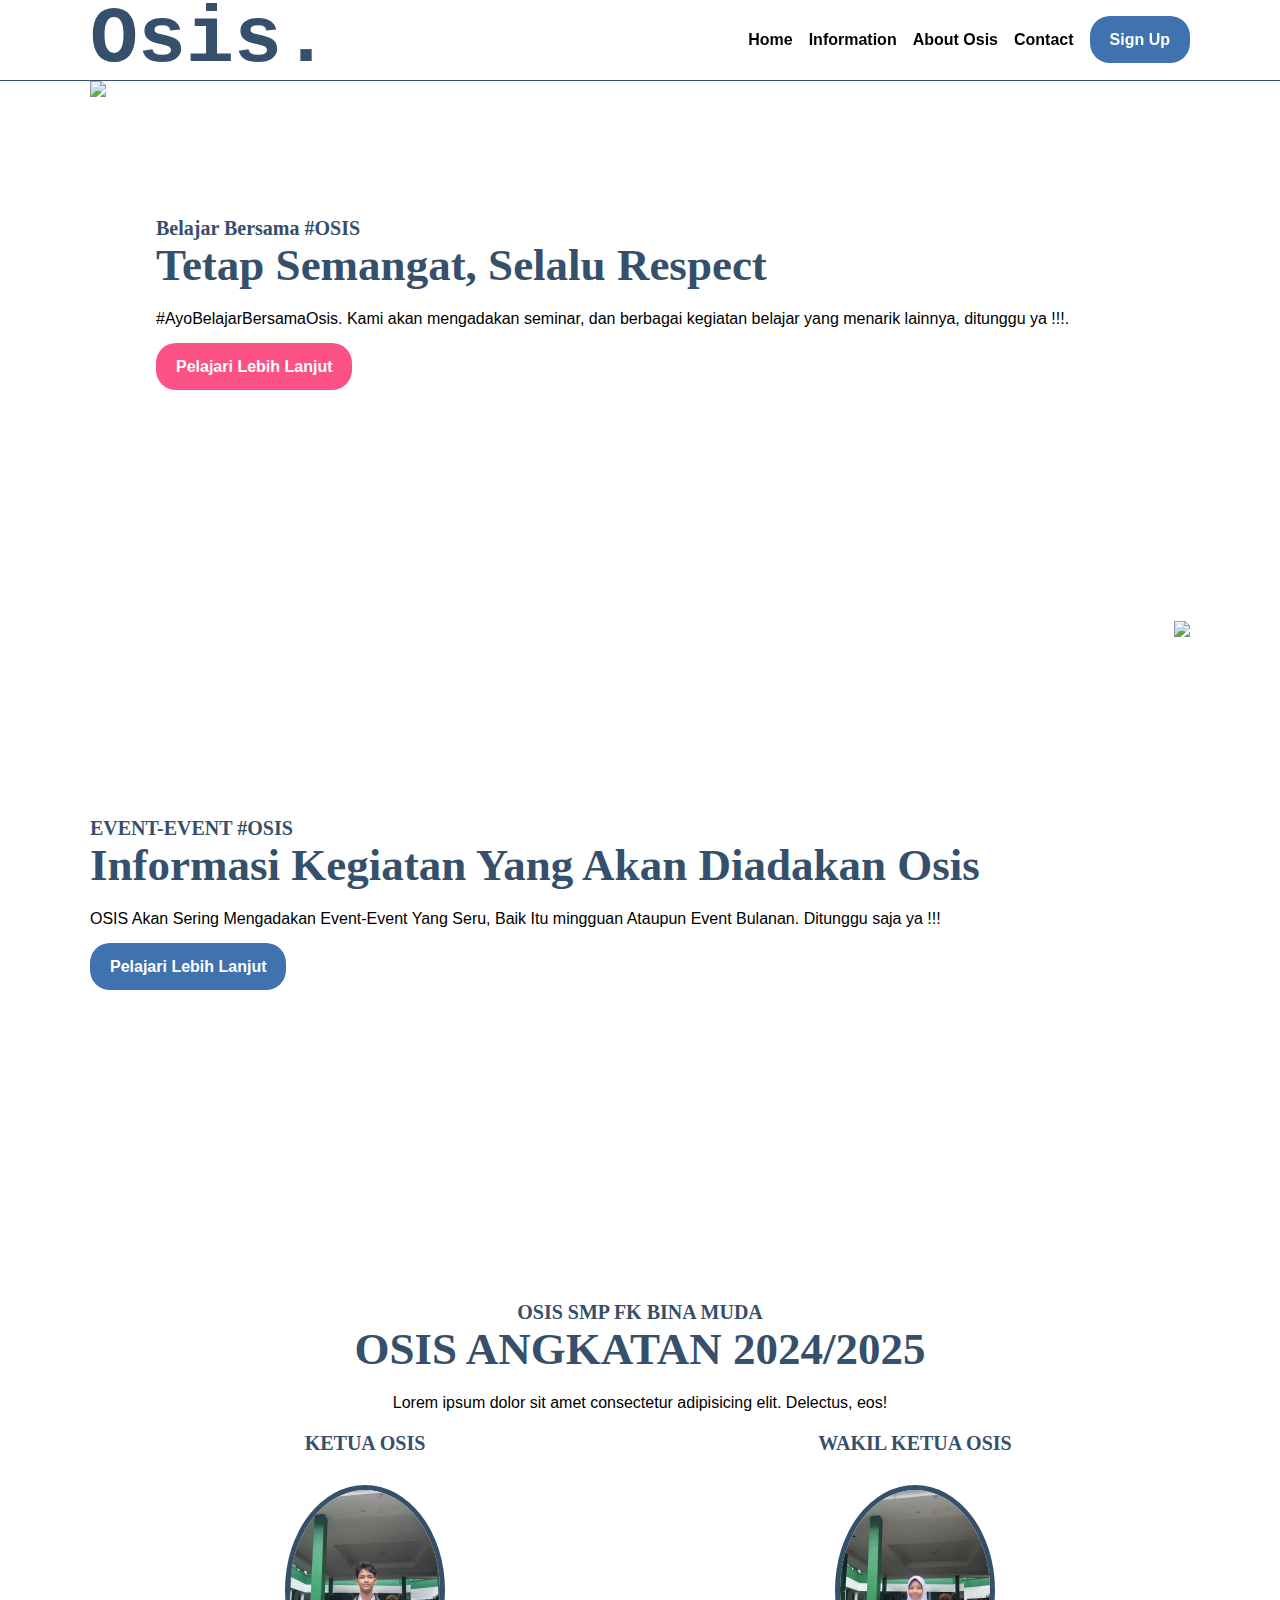
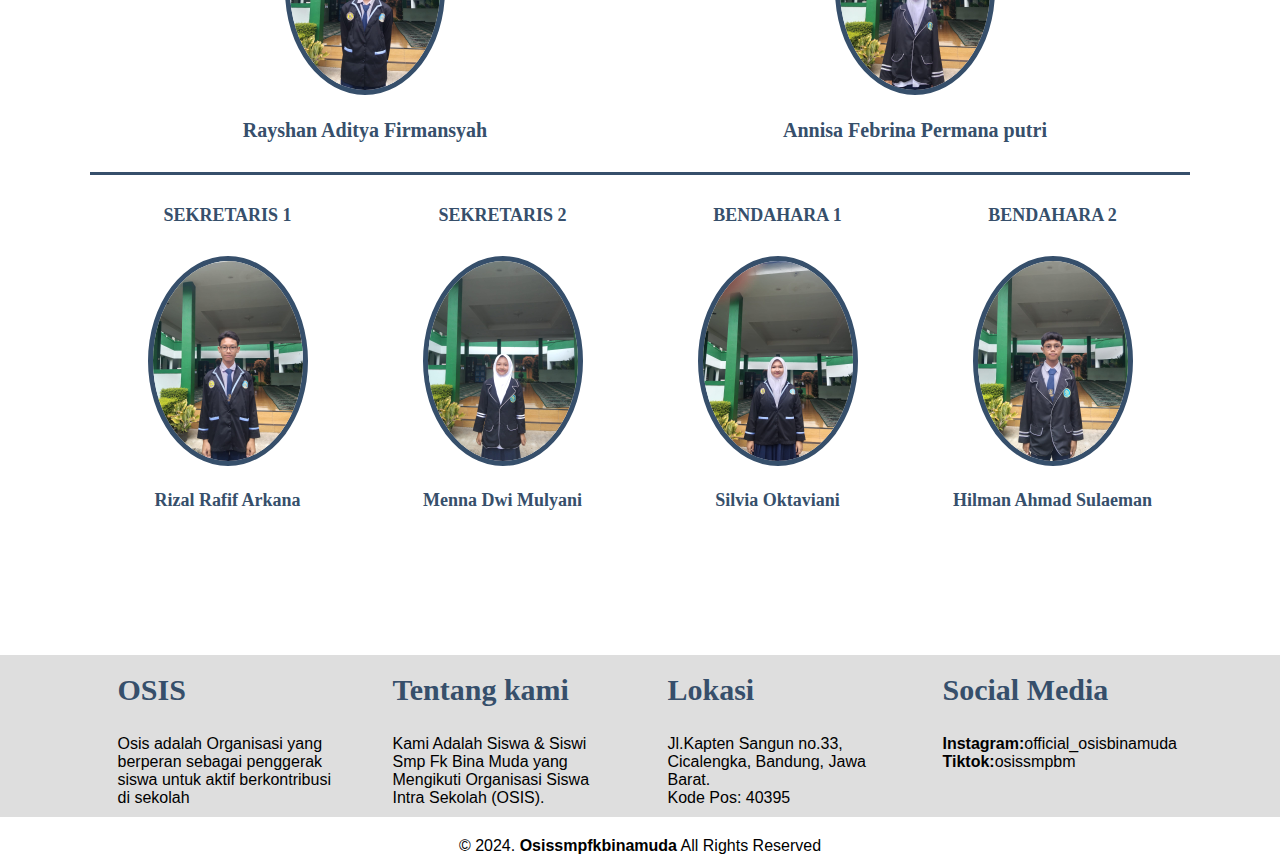
==== index.html @ fedc7f37 "Perubahan nama" ====
<!DOCTYPE html>
<html lang="en">
<head>
    <meta charset="UTF-8">
    <meta name="viewport" content="width=device-width, initial-scale=1.0">
    <title>Project 1</title>
    <link rel="stylesheet" href="style.css" />
</head>
<body>
    <nav>
        <div class="wrapper">
            <div  class="lo-me">
                <div class="logo">
                    <a href="">Osis.</a>
                </div>
                <div class="menu">
                    <ul>
                        <li><a href="#home">Home</a></li>
                        <li><a href="#Information">Information</a></li>
                        <li><a href="#About-osis">About Osis</a></li>
                        <li><a href="#Contact">Contact</a></li>
                        <li><a href=""class="tbl-biru">Sign Up</a></li>
                    </ul>
                </div>
            </div>
        </div>
    </nav>
    <div class="wrapper">
        <!--untuk home-->
        <section id="home">
                <img src="https://img.freepik.com/free-vector/learning-new-things-concept-illustration_114360-20638.jpg?t=st=1713947820~exp=1713951420~hmac=751a2a6a171db244f24c9e9d3a30c511dcdeebb9374359d04797b5db6101557d&w=740" class="sct-img"/>
                <div class="kolom">
                    <p class="deskripsi">Belajar Bersama #OSIS</p>
                    <h2>Tetap Semangat, Selalu Respect</h2>
                    <p>#AyoBelajarBersamaOsis. Kami akan mengadakan seminar, dan berbagai kegiatan belajar yang menarik lainnya, ditunggu ya !!!.</p>
                    <p class="pink"><a href="" class="tbl-pink">Pelajari Lebih Lanjut</a></p>
                </div>
        </section>

        <!-- untuk information -->
        <section id="Information">
            <div class="kolom-1">
                <p class="deskripsi">EVENT-EVENT #OSIS</p>
            <h2>Informasi Kegiatan Yang Akan Diadakan Osis</h2>
            <p>OSIS Akan Sering Mengadakan Event-Event Yang Seru, Baik Itu mingguan Ataupun Event Bulanan. Ditunggu saja ya !!!</p>
            <p class="biru"><a href="" class="tbl-biru">Pelajari Lebih Lanjut</a></p>
            </div>
            <img src="https://img.freepik.com/free-vector/colleagues-preparing-corporate-party-time-management-deadline-brand-event_335657-3083.jpg?t=st=1714035347~exp=1714038947~hmac=cf43ef2053648806ab7c216b890c0e405412d61b7f22615a282367bd3bfb5599&w=740" class="sct-img" />
        </section>

        <!-- untuk about osis -->
        <div id="About-osis">
            <div class="tengah">
                <div class="kolom">
                    <p class="deskripsi">OSIS SMP FK BINA MUDA</p>
                <h2>OSIS ANGKATAN 2024/2025</h2>
                <p>Lorem ipsum dolor sit amet consectetur adipisicing elit. Delectus, eos!</p>
                </div>
                <div class="osis-list">
                    <div class="foto-osis">
                        <p class="jabatan">KETUA OSIS</p>
                        <img src="gambar/IMG-20240425-WA0032.jpg" />
                        <p class="jabatan">Rayshan Aditya Firmansyah</p>
                    </div>
                    <div class="foto-osis">
                        <p class="jabatan">WAKIL KETUA OSIS</p>
                        <img src="gambar/IMG-20240425-WA0033.jpg" />
                        <p class="jabatan">Annisa Febrina Permana putri</p>
                    </div>
                </div>
            </div>
            <div class="osis-list-1">
                <div class="foto-osiss">
                    <p class="jabatan">SEKRETARIS 1</p>
                    <img src="gambar/IMG-20240425-WA0037.jpg" />
                    <p class="jabatan">Rizal Rafif Arkana</p>
                </div>
                <div class="foto-osiss">
                    <p class="jabatan">SEKRETARIS 2</p>
                    <img src="gambar/IMG-20240425-WA0034.jpg" />
                    <p class="jabatan">Menna Dwi Mulyani</p>
                </div>
                <div class="foto-osiss">
                    <p class="jabatan">BENDAHARA 1</p>
                    <img src="gambar/IMG-20240425-WA0036.jpg" />
                    <p class="jabatan">Silvia Oktaviani</p>
                </div>
                <div class="foto-osiss">
                    <p class="jabatan">BENDAHARA 2</p>
                    <img src="gambar/IMG-20240425-WA0035.jpg" />
                    <p class="jabatan">Hilman Ahmad Sulaeman </p>
                </div>
            </div>
        </div>
    </div>

    <!-- Contact -->
    <div id="Contact">
        <div class="wrapper">
            <div class="footer">
                <div class="footer-section">
                    <h3>OSIS</h3>
                    <p>Osis adalah Organisasi yang berperan sebagai penggerak siswa untuk aktif berkontribusi di sekolah</p>
                </div>
                <div class="footer-section">
                    <h3>Tentang kami</h3>
                    <p>Kami Adalah Siswa & Siswi Smp Fk Bina Muda yang Mengikuti Organisasi Siswa Intra Sekolah (OSIS).</p>
                </div>
                <div class="footer-section">
                    <h3>Lokasi</h3>
                    <p>Jl.Kapten Sangun no.33, Cicalengka, Bandung, Jawa Barat.</p>
                    <p>Kode Pos: 40395</p>
                </div>
                <div class="footer-section">
                    <h3>Social Media</h3>
                        <p><b>Instagram:</b>official_osisbinamuda</p>
                        <p><b>Tiktok:</b>osissmpbm</p>
                </div>
            </div>
        </div>
    </div>

    <div id="Copyright">
        <div class="wrapper">
            &copy; 2024. <b>Osissmpfkbinamuda</b> All Rights Reserved
        </div>
    </div>

</body>
</html>
---- style.css ----
* {
    text-decoration: none;
    margin: 0;
    padding: 0;
    scroll-behavior: smooth;
}

body {
    margin: 0;
    padding: 0;
    font-family: 'Open sans', sans-serif
}

.wrapper {
    max-Width: 1100px;
    width: 100%;
    margin: auto;
    position: relative;
}

.lo-me {
    display: flex;
    flex-wrap: wrap;
}

.logo {
    font-weight: bold;
    font-size: 80px;
    font-family: Courier;
    margin-right: auto;
}

.logo a {
    color: #364f6b;
}

nav {
    height: 100%;
    width: 100%;
    display: flex;
    line-height: 80px;
    position: sticky;
    position: -webkit-sticky;
    top: 0;
    background: #ffffff;
    z-index: 1;
    border-bottom: 1px solid #364f6b;
}

nav ul {
    list-style-type: none;
    margin: 0;
    padding: 0;
    overflow: hidden;
}

nav ul li {
    float: left;
}

nav ul li a {
    color: black;
    font-weight: bold;
    text-align: center;
    padding: 0px 16px 0px 0px;
    text-decoration: none;
}

nav ul li a:hover {
    color:#3f72af;
    transform: rotate(2deg);
}

section {
    width: 100%;
   height: 430px;
    margin: auto;
    margin-bottom: 10%;
    display: flex;
    gap: 50px;
}

.deskripsi {
    font-size: 20px;
    font-weight: bold;
    font-family: 'comic sans ms';
    color: #364f6b;
}

h2 {
    font-family: 'comic sans ms';
    font-weight: 800;
    font-size: 45px;
    margin-bottom: 20px;
    color: #364f6b;
    width: 100%;
    line-height: 50px;
}

.tbl-biru {
    background: #3f72af;
    border-radius: 20px;
    margin-top: 30px;
    padding: 15px 20px 15px 20px;
    color: #ffffff;
    cursor: pointer;
    font-weight: bold;
}

.tbl-biru:hover {
    background: #fc5185;
    text-decoration: none;
}

a.tbl-pink {
    background: #fc5185;
    border-radius: 20px;
    margin-top: 20px;
    padding: 15px 20px 15px 20px;
    color: #ffffff;
    cursor: pointer;
    font-weight: bold;
}

a.tbl-pink:hover {
    background: #364f6b;
    text-decoration: none;
}

.pink {
    margin: 20px 0px 20px 0px;
    padding: 10px 0px 10px 0px;
}

.biru {
    margin:20px 0px 20px 0px;
    padding: 10px 0px 10px 0px;
}

#About-osis {
    text-align: center;
    display: flex;
    flex-wrap: wrap;
}

.tengah {
    text-align: center;
    width: 100%;
    margin-top: 10%;
}

.kolom {
    width: 100%;
    margin-top: 30px;
    align-content: center;
} 

.kolom-1 {
    width: 100%;
    margin-top: 150px;
    align-content: center;
} 


.osis-list {
    margin-bottom: 10px;
    padding: 0;
    width: 100%;
    position: relative;
    display: flex;
    border-bottom: 3px solid #364f6b;
}

.foto-osis {
    width: 50%;
    margin: auto;
}

.foto-osis img {
    width: 150px;
    border-radius: 50%;
    border: 5px solid #364f6b;
}

.foto-osis p {
    font-family: 'comic sans ms';
    font-weight: 800;
    font-size: 20px;
    text-align: center;
    color: #364f6b;
}

.jabatan {
    position: relative;
    margin-top: 20px;
    margin-bottom: 30px;
}

.osis-list-1 {
    margin: 0;
    padding: 0;
    width: 100%;
    position: relative;
    display: flex;
    flex-wrap: wrap;
}

.foto-osiss {
    width: 25%;
    margin: 0 auto;
    margin-bottom: 50px;
}

.foto-osiss img {
    max-width: 150px;
    width: 100%;
    border: 5px solid #364f6b;
    border-radius: 50%;
    
}

.foto-osiss p {
    font-family: 'comic sans ms';
    font-weight: 800;
    font-size: 18px;
    text-align: center;
    color: #364f6b;
}

#Contact {
    background: #dedede;
    margin-top: 5%;
    padding: 10px 0px 10px 0px;
}

.footer {
    width: 100%;
    position: relative;
    display: flex;
    flex-wrap: wrap;
    margin: auto;
}

.footer-section {
    width: 20%;
    margin: 0 auto;
}

h3 {
    font-family: 'comic sans ms';
    font-weight: 800;
    font-size: 30px;
    margin-bottom: 20px;
    color:#364f6b;
    width: 100%;
    line-height: 50px;
}

#Copyright {
    text-align: center;
    width: 100%;
    padding: 10px 0px 10px 0px;
    margin-top: 10px;
}

@media screen and (max-width: 576px) and (min-width:450px) {
    .wrapper {
        width: 100%;
    }

    menu {
        float: none;
    }

    .lo-me {
       justify-content: center;
    }

    .logo {
        width: 100%;
        text-align: center;
    }

    section {
        flex-wrap: wrap;
    }

    .sct-img {
        justify-content: center;
        text-align: center;
        margin-left: 20px;
        margin-right: 20px;
        max-width: 500px;
        width: 100%;
    } 

    .kolom {
        padding: 0;
        text-align: center;
    }

    .kolom-1 {
        text-align: center;
        margin-top: 300px;
    }

    .deskripsi {
        font-size: large;
    }

    h2 {
        font-size: 20px;
        margin-top: 10px;
        font-weight: bold;
        line-height: 10px;
    }

    #information {
        display: flex;
        flex-direction: column-reverse;
    }

    #About-osis {
        margin-top: 400px;
    }
    
    .foto-osiss {
        width: 40%;
       margin-right: 20px;
    } 

    #Contact { 
        padding: 0 10px;
    }

     .footer  {
        width: 100%;
     }

     .footer-section {
        width: 50%;
     }

     h3 {
        font-size: 20px ;
        font-weight: 800;
        margin-bottom: 10px;
        line-height: 50px;
        margin-bottom: 5px;
     }
}

@media screen and (max-width:449) {
    .wrapper {
        width: 90%;
    }
}
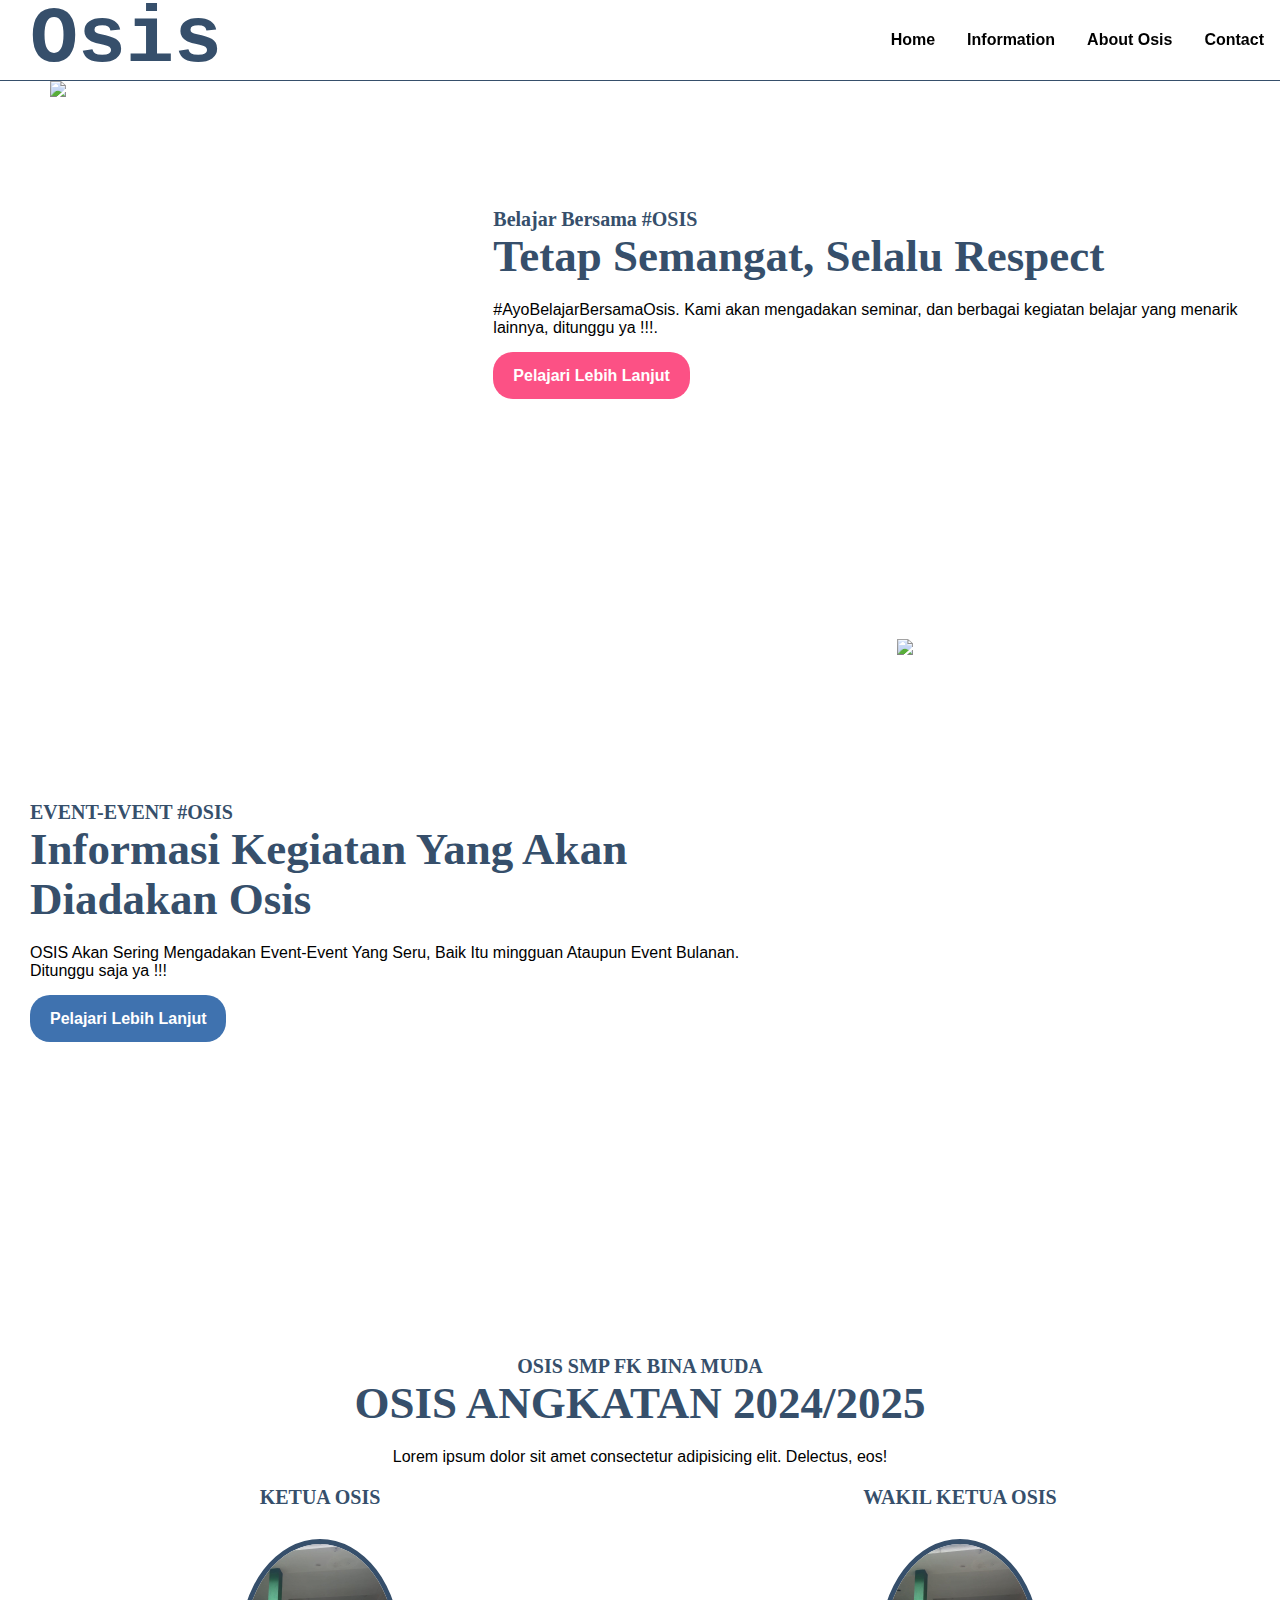
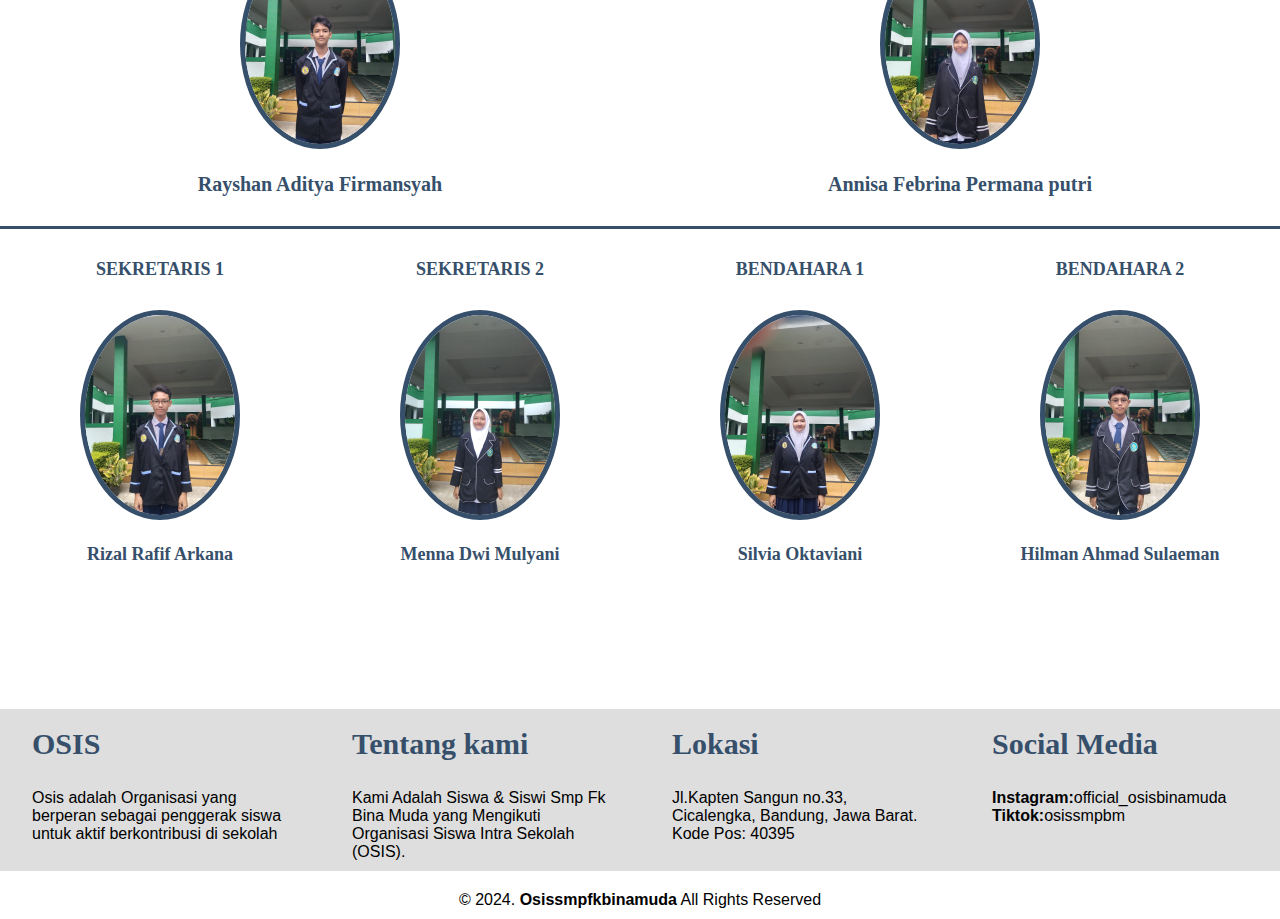
==== commit 2efc3d95: "update-test-2" ====
--- a/index.html
+++ b/index.html
@@ -11,7 +11,7 @@
         <div class="wrapper">
             <div  class="lo-me">
                 <div class="logo">
-                    <a href="">Osis.</a>
+                    <a href="">Osis</a>
                 </div>
                 <div class="menu">
                     <ul>
@@ -19,7 +19,6 @@
                         <li><a href="#Information">Information</a></li>
                         <li><a href="#About-osis">About Osis</a></li>
                         <li><a href="#Contact">Contact</a></li>
-                        <li><a href=""class="tbl-biru">Sign Up</a></li>
                     </ul>
                 </div>
             </div>
@@ -125,6 +124,5 @@
             &copy; 2024. <b>Osissmpfkbinamuda</b> All Rights Reserved
         </div>
     </div>
-
 </body>
 </html>--- a/style.css
+++ b/style.css
@@ -12,15 +12,16 @@
 }
 
 .wrapper {
-    max-Width: 1100px;
-    width: 100%;
-    margin: auto;
+    max-Width: 1500px;
+    width: 100%;
+    margin: 0;
     position: relative;
 }
 
 .lo-me {
     display: flex;
     flex-wrap: wrap;
+    margin-left: 30px;
 }
 
 .logo {
@@ -62,7 +63,7 @@
     color: black;
     font-weight: bold;
     text-align: center;
-    padding: 0px 16px 0px 0px;
+    padding: 0px 16px 0px 16px;
     text-decoration: none;
 }
 
@@ -78,6 +79,11 @@
     margin-bottom: 10%;
     display: flex;
     gap: 50px;
+}
+
+.sct-img {
+    margin-left: 50px;
+    width: 50%;
 }
 
 .deskripsi {
@@ -159,6 +165,7 @@
     width: 100%;
     margin-top: 150px;
     align-content: center;
+    margin-left: 30px;
 } 
 
 
@@ -263,9 +270,10 @@
     margin-top: 10px;
 }
 
-@media screen and (max-width: 576px) and (min-width:450px) {
+@media screen and (max-width: 762px) {
     .wrapper {
         width: 100%;
+        margin: auto;
     }
 
     menu {
@@ -274,6 +282,7 @@
 
     .lo-me {
        justify-content: center;
+       align-content: center;
     }
 
     .logo {
@@ -288,8 +297,7 @@
     .sct-img {
         justify-content: center;
         text-align: center;
-        margin-left: 20px;
-        margin-right: 20px;
+        margin: 0 10%;
         max-width: 500px;
         width: 100%;
     } 
